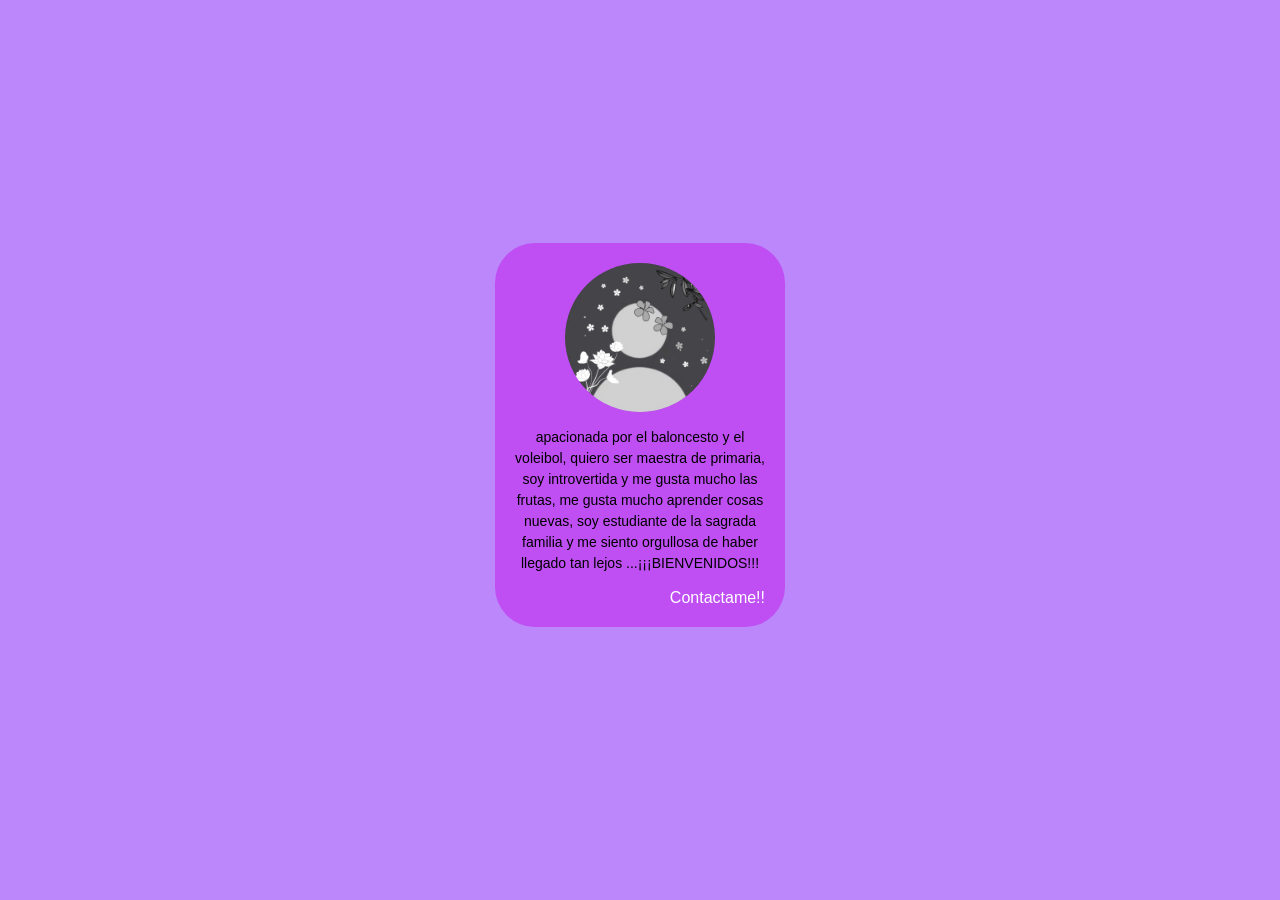
==== index.html @ e87c87aa "Add files via upload" ====
<!DOCTYPE html>
<html lang="es">
<head>
    <meta charset="UTF-8">
    <meta name="viewport" content="width=device-width, initial-scale=1.0">
    <title>tarjeta de presentación</title>
<link rel="stylesheet" href="style.css">
</head>
<body>
  <div class="contenedor">
    <div class="tarjeta">
  <img src="foto.png" alt="sussan ortiz valencia">
 <p>
 apacionada por el baloncesto y el voleibol, quiero ser maestra de primaria, soy introvertida y me gusta mucho las frutas, me gusta mucho aprender cosas nuevas, soy estudiante de la sagrada familia y me siento orgullosa de haber llegado tan lejos ...¡¡¡BIENVENIDOS!!!
 </p>
 <a href="mailto:susanalexandra@sagradafamiliaplmira.edu.co"> Contactame!!</a>
    </div>
    <a href="habilidades.html" class="btn-ver-mas>ver mis habilidades-"></a>
  </div>
</body>
</html>
---- style.css ----
*{
    padding: 0;
margin: 0;
}

body {
    background-color: #bc87fa;
    display:flex;
    justify-content: center;
    align-items: center;
    min-height: 100vh;
    font-family: Arial, Helvetica, sans-serif;
}

/*contenedor de la pagina*/

.contenedor{
    display: flex;
    flex-direction: column;
    align-items: center;
    gap: 30px;
    padding: 20px;
}

/*tarjeta de presentacion*/
.tarjeta{
    background-color: #bf4ef3;
    width: 250px;
    border-radius: 40px;
    display: flex;
    flex-direction:column ;
    padding:20px;
    justify-content: space-around;
    gap: 15px;
}

img{
    width: 150px;
    align-self: center;
    border-radius: 76px;
}

h1{
    font-size: 20PX;
    text-align: justify;
    color: #0593A2;
    
}

p{
    font-size: 14px;
    text-align: center;
    text-decoration: white;
    line-height: 1.5;
}

a{
    color: rgb(255, 255, 255);
    text-align: right;
   text-decoration: none;
    transition: color 0.3s;
}

a:hover{
    color: #7401a1;
}
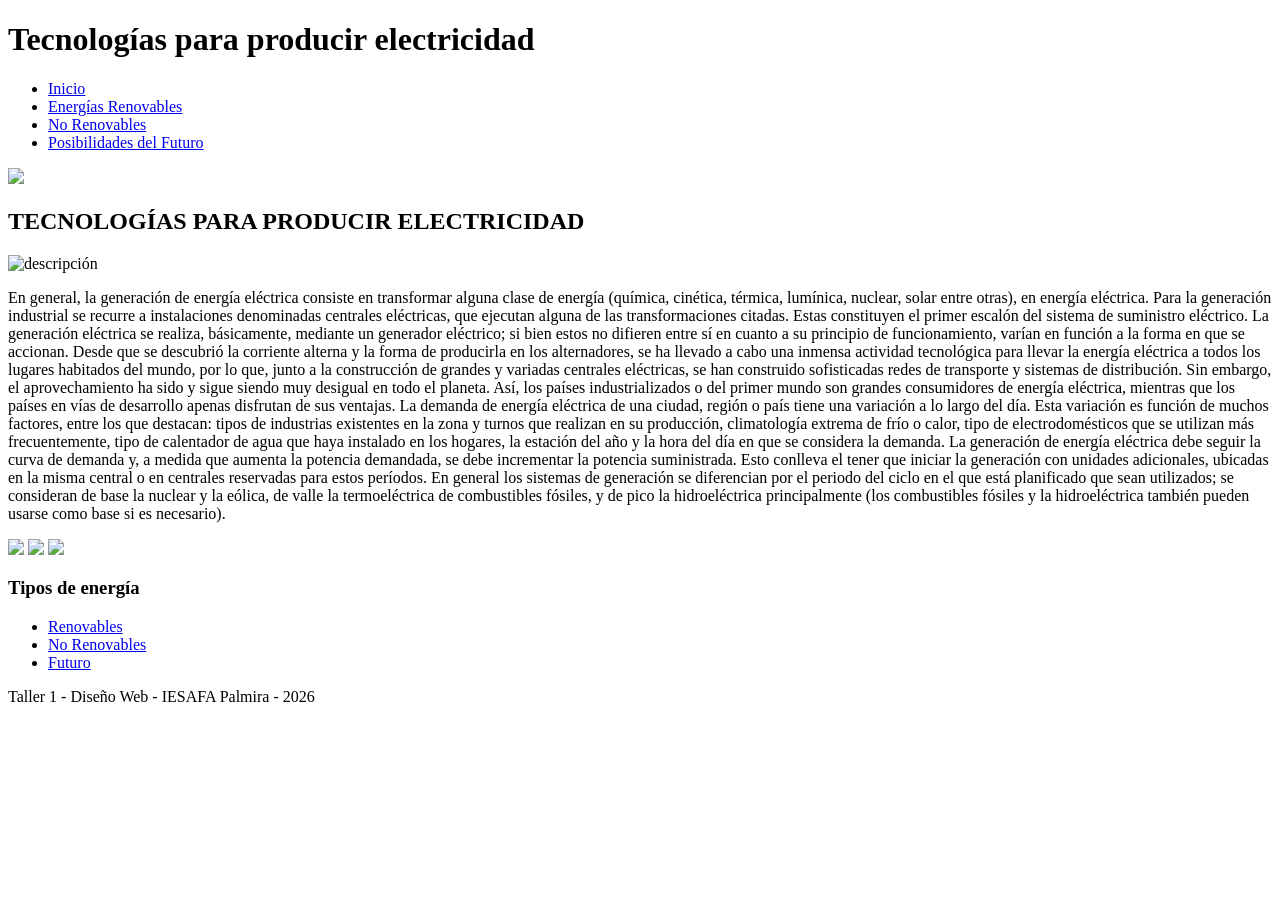
==== commit 5174e640: "Add files via upload" ====
--- a/index.html
+++ b/index.html
@@ -1,21 +1,54 @@
 <!DOCTYPE html>
 <html lang="es">
 <head>
-    <meta charset="UTF-8">
-    <meta name="viewport" content="width=device-width, initial-scale=1.0">
-    <title>tarjeta de presentación</title>
-<link rel="stylesheet" href="style.css">
+<meta charset="UTF-8">
+<title>Titulo de esta página</title>
+<link rel="stylesheet" href="css/estilos.css">
+<!-- Fuente de Google Fonts (opcional) -->
+<link href="https://fonts.googleapis.com/css?family=Lobster" rel="stylesheet">
 </head>
 <body>
-  <div class="contenedor">
-    <div class="tarjeta">
-  <img src="foto.png" alt="sussan ortiz valencia">
- <p>
- apacionada por el baloncesto y el voleibol, quiero ser maestra de primaria, soy introvertida y me gusta mucho las frutas, me gusta mucho aprender cosas nuevas, soy estudiante de la sagrada familia y me siento orgullosa de haber llegado tan lejos ...¡¡¡BIENVENIDOS!!!
- </p>
- <a href="mailto:susanalexandra@sagradafamiliaplmira.edu.co"> Contactame!!</a>
-    </div>
-    <a href="habilidades.html" class="btn-ver-mas>ver mis habilidades-"></a>
-  </div>
+<div id="contenido">
+
+<header>
+<h1>Tecnologías para producir electricidad</h1>
+</header>
+<nav>
+<ul>
+<li><a href="index.html">Inicio</a></li>
+<li><a href="renovables.html">Energías Renovables</a></li>
+<li><a href="no-renovables.html">No Renovables</a></li>
+<li><a href="futuro.html">Posibilidades del Futuro</a></li>
+</ul>
+</nav>
+<section>
+<article>
+    <img src="SUSSAN OV-TALLER/IMG/producción electricididad imagen principal.jpg">
+<!-- AQUI CAMBIA EL CONTENIDO EN CADA PAGINA -->
+<h2>TECNOLOGÍAS PARA PRODUCIR ELECTRICIDAD</h2>
+<img src="img/nombre-imagen.jpg" alt="descripción">
+<p>En general, la generación de energía eléctrica consiste en transformar alguna clase de energía (química, cinética, térmica, lumínica, nuclear, solar entre otras), en energía eléctrica. Para la generación industrial se recurre a instalaciones denominadas centrales eléctricas, que ejecutan alguna de las transformaciones citadas. Estas constituyen el primer escalón del sistema de suministro eléctrico. La generación eléctrica se realiza, básicamente, mediante un generador eléctrico; si bien estos no difieren entre sí en cuanto a su principio de funcionamiento, varían en función a la forma en que se accionan.
+Desde que se descubrió la corriente alterna y la forma de producirla en los alternadores, se ha llevado a cabo una inmensa actividad tecnológica para llevar la energía eléctrica a todos los lugares habitados del mundo, por lo que, junto a la construcción de grandes y variadas centrales eléctricas, se han construido sofisticadas redes de transporte y sistemas de distribución. Sin embargo, el aprovechamiento ha sido y sigue siendo muy desigual en todo el planeta. Así, los países industrializados o del primer mundo son grandes consumidores de energía eléctrica, mientras que los países en vías de desarrollo apenas disfrutan de sus ventajas.
+La demanda de energía eléctrica de una ciudad, región o país tiene una variación a lo largo del día. Esta variación es función de muchos factores, entre los que destacan: tipos de industrias existentes en la zona y turnos que realizan en su producción, climatología extrema de frío o calor, tipo de electrodomésticos que se utilizan más frecuentemente, tipo de calentador de agua que haya instalado en los hogares, la estación del año y la hora del día en que se considera la demanda. La generación de energía eléctrica debe seguir la curva de demanda y, a medida que aumenta la potencia demandada, se debe incrementar la potencia suministrada. Esto conlleva el tener que iniciar la generación con unidades adicionales, ubicadas en la misma central o en centrales reservadas para estos períodos. En general los sistemas de generación se diferencian por el periodo del ciclo en el que está planificado que sean utilizados; se consideran de base la nuclear y la eólica, de valle la termoeléctrica de combustibles fósiles, y de pico la hidroeléctrica principalmente (los combustibles fósiles y la hidroeléctrica también pueden usarse como base si es necesario).
+</p>
+</article>
+</section>
+<aside> <!-- redes sociales -->
+<img src="img/facebook.png">
+<img src="img/twitter.png">
+<img src="img/instagram.png">
+</aside>
+<aside> <!-- barra lateral -->
+<h3>Tipos de energía</h3>
+<ul>
+<li><a href="renovables.html">Renovables</a></li>
+<li><a href="no-renovables.html">No Renovables</a></li>
+<li><a href="futuro.html">Futuro</a></li>
+</ul>
+</aside>
+<footer>
+<p>Taller 1 - Diseño Web - IESAFA Palmira - 2026</p>
+</footer>
+</div>
 </body>
-</html>+</html>
